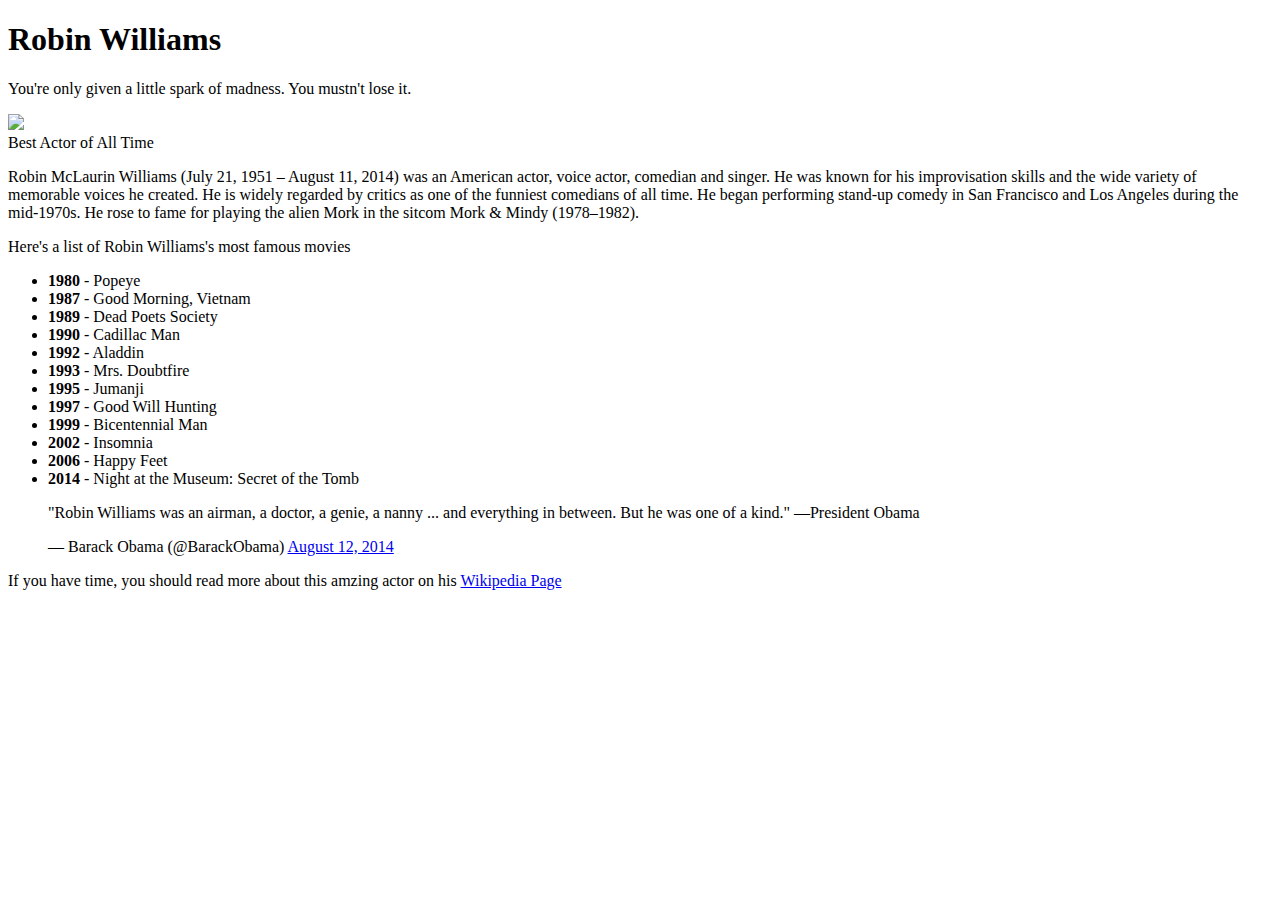
==== index.html @ e508571d "Add files via upload" ====
<!DOCTYPE html>
<html lang="en">
<head>
    <meta charset="UTF-8">
    <meta name="viewport" content="width=device-width, initial-scale=1.0">
    <link rel="stylesheet" href="CSS/style.css">

    <title>Document</title>
</head>
<body>
    <script src="https://cdn.freecodecamp.org/testable-projects-fcc/v1/bundle.js"></script>

<div id="main">
  <h1 id="title">Robin Williams</h1>
  <p id="sub_header">You're only given a little spark of madness. You mustn't lose it.</p>
      <div id="img-div">
          <img id="image" src="https://api.time.com/wp-content/uploads/2014/08/robin-williams.jpg" width="40%" >
        
        <figcaption id="img-caption"> Best Actor of All Time</figcaption>
      </div> 
      

      <div id="tribute-info">
        <p>
          
        Robin McLaurin Williams (July 21, 1951 – August 11, 2014) was an American actor, voice actor, comedian and singer.
        He was known for his improvisation skills and the wide variety of memorable voices he created.
        He is widely regarded by critics as one of the funniest comedians of all time.
        He began performing stand-up comedy in San Francisco and Los Angeles during the mid-1970s.
        He rose to fame for playing the alien Mork in the sitcom Mork & Mindy (1978–1982).
        
      </p>
        </div>

          <p id="movies-list-title"> Here's a list of Robin Williams's most famous movies</p>
          <div id="movies-list" >
          <ul>
            <li><strong>1980</strong> - Popeye</li>
            <li><strong>1987</strong> - Good Morning, Vietnam</li>
            <li><strong>1989</strong> - Dead Poets Society</li>
            <li><strong>1990</strong> - Cadillac Man</li>
            <li><strong>1992</strong> - Aladdin</li>
            <li><strong>1993</strong> - Mrs. Doubtfire</li>
            <li><strong>1995</strong> - Jumanji</li>
            <li><strong>1997</strong> - Good Will Hunting</li>
            <li><strong>1999</strong> - Bicentennial Man</li>
            <li><strong>2002</strong> - Insomnia</li>
            <li><strong>2006</strong> - Happy Feet</li>
            <li><strong>2014</strong> - Night at the Museum: Secret of the Tomb</li>

          </ul>
       </div>

</body>
<div id="obama_tweet">
  <blockquote class="twitter-tweet" data-dnt="true"><p lang="en" dir="ltr">&quot;Robin Williams was an airman, a doctor, a genie, a nanny ... and everything in between. But he was one of a kind.&quot; —President Obama</p>&mdash; Barack Obama (@BarackObama) <a href="https://twitter.com/BarackObama/status/499002971573981184?ref_src=twsrc%5Etfw">August 12, 2014</a></blockquote> <script async src="https://platform.twitter.com/widgets.js" charset="utf-8"></script>
</div>
<div>
    <p id="if-you-have-time"> If you have time, you should read more about this amzing actor on his <a id="tribute-link" href="https://en.wikipedia.org/wiki/Robin_Williams" target="_blank" > Wikipedia Page </a></p>
</div>
</body>
</html>
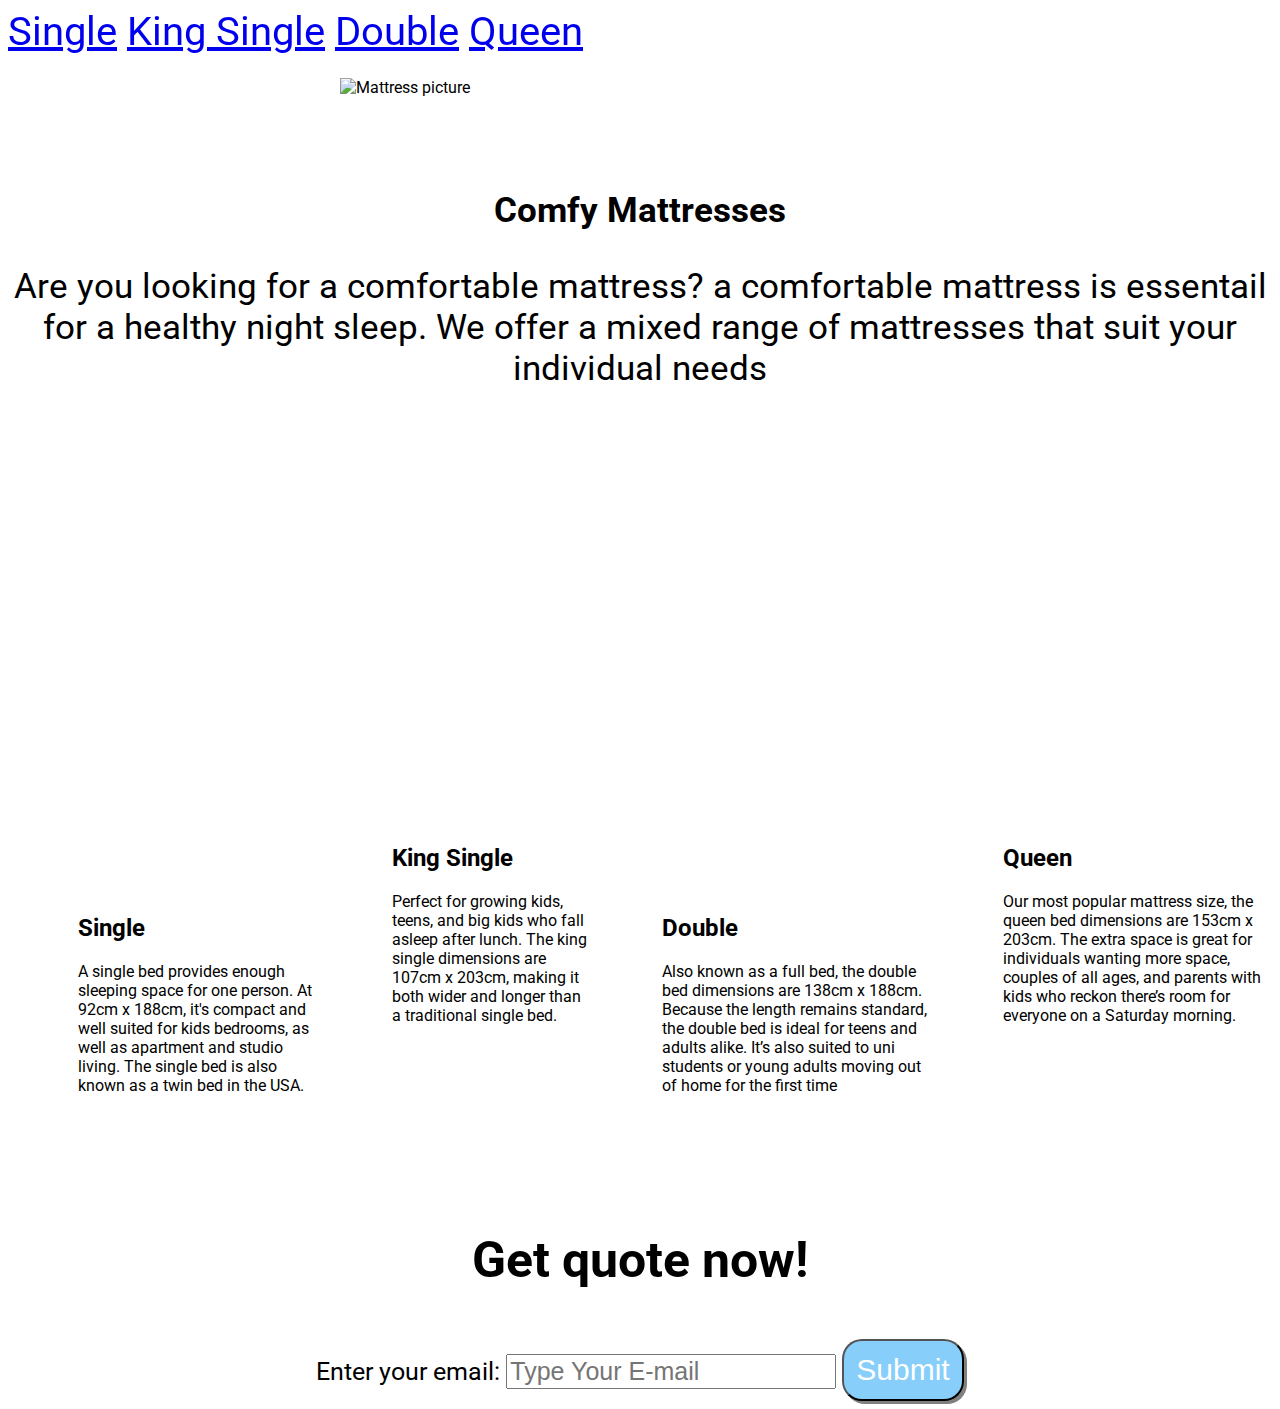
==== commit c3025ad2: "Add files via upload" ====
--- a/index.html
+++ b/index.html
@@ -1,62 +1,72 @@
 <!DOCTYPE html>
-<html lang="en">
+<html lang="en" dir="ltr">
 <head>
-    <meta charset="UTF-8">
-    <meta name="viewport" content="width=device-width, initial-scale=1.0">
-    <link rel="stylesheet" href="CSS/style.css">
 
-    <title>Document</title>
+  <meta charset="utf-8">
+
+  <link rel="stylesheet" href="custome-style.css" type="text/css">
+
 </head>
+
 <body>
-    <script src="https://cdn.freecodecamp.org/testable-projects-fcc/v1/bundle.js"></script>
 
-<div id="main">
-  <h1 id="title">Robin Williams</h1>
-  <p id="sub_header">You're only given a little spark of madness. You mustn't lose it.</p>
-      <div id="img-div">
-          <img id="image" src="https://api.time.com/wp-content/uploads/2014/08/robin-williams.jpg" width="40%" >
-        
-        <figcaption id="img-caption"> Best Actor of All Time</figcaption>
-      </div> 
-      
+  <header id=header>
 
-      <div id="tribute-info">
-        <p>
-          
-        Robin McLaurin Williams (July 21, 1951 – August 11, 2014) was an American actor, voice actor, comedian and singer.
-        He was known for his improvisation skills and the wide variety of memorable voices he created.
-        He is widely regarded by critics as one of the funniest comedians of all time.
-        He began performing stand-up comedy in San Francisco and Los Angeles during the mid-1970s.
-        He rose to fame for playing the alien Mork in the sitcom Mork & Mindy (1978–1982).
-        
-      </p>
-        </div>
+    <nav id="nav-bar">
+      <a href="#Single" class="nav-link">Single</a>
+      <a href="#King_Single" class="nav-link">King Single</a>
+      <a href="#Double" class="nav-link">Double</a>
+      <a href="#Queen" class="nav-link">Queen</a>
+    </nav>
 
-          <p id="movies-list-title"> Here's a list of Robin Williams's most famous movies</p>
-          <div id="movies-list" >
-          <ul>
-            <li><strong>1980</strong> - Popeye</li>
-            <li><strong>1987</strong> - Good Morning, Vietnam</li>
-            <li><strong>1989</strong> - Dead Poets Society</li>
-            <li><strong>1990</strong> - Cadillac Man</li>
-            <li><strong>1992</strong> - Aladdin</li>
-            <li><strong>1993</strong> - Mrs. Doubtfire</li>
-            <li><strong>1995</strong> - Jumanji</li>
-            <li><strong>1997</strong> - Good Will Hunting</li>
-            <li><strong>1999</strong> - Bicentennial Man</li>
-            <li><strong>2002</strong> - Insomnia</li>
-            <li><strong>2006</strong> - Happy Feet</li>
-            <li><strong>2014</strong> - Night at the Museum: Secret of the Tomb</li>
+  <img id="header-img" src="https://pngimg.com/uploads/mattresse/mattresse_PNG63140.png" alt="Mattress picture" >
 
-          </ul>
-       </div>
+</header>
+
+<h1 id="title-paragraph-1">Comfy Mattresses</h1>
+
+<p id="title-paragraph-1">Are you looking for a comfortable mattress? a comfortable mattress is essentail for a healthy night sleep. We offer a mixed range of mattresses that suit your individual needs</p>
+
+
+
+<iframe id="video"  width="700" height="400" src="https://www.youtube.com/embed/LU6slZZ9UBY"
+frameborder="0" allow="accelerometer; autoplay; clipboard-write; encrypted-media; gyroscope; picture-in-picture" allowfullscreen></iframe>
+
+
+<div class="container">
+  <section id=Single>
+    <h2>Single</h2>
+    <p>A single bed provides enough sleeping space for one person. At 92cm x 188cm, it's compact and well suited for kids bedrooms, as well as apartment and studio living. The single bed is also known as a twin bed in the USA.</p>
+  </section>
+
+  <section id=King_Single>
+    <h2>King Single</h2>
+    <p>Perfect for growing kids, teens, and big kids who fall asleep after lunch. The king single dimensions are 107cm x 203cm, making it both wider and longer than a traditional single bed.</p>
+  </section>
+
+  <section id=Double>
+    <h2>Double</h2>
+    <p>Also known as a full bed, the double bed dimensions are 138cm x 188cm. Because the length remains standard, the double bed is ideal for teens and adults alike. It’s also suited to uni students or young adults moving out of home for the first time</p>
+  </section>
+
+  <section id=Queen>
+    <h2>Queen</h2>
+    <p>Our most popular mattress size, the queen bed dimensions are 153cm x 203cm. The extra space is great for individuals wanting more space, couples of all ages, and parents with kids who reckon there’s room for everyone on a Saturday morning.</p>
+  </section>
+</div>
+
+
+
+
+<h3 id="quote"> Get quote now!</h3>
+
+<form id="form" action="https://www.freecodecamp.com/email-submit">
+  <label for="email" id="Enter_email">Enter your email:</label>
+  <input type="email" id="email" name="email" placeholder="Type Your E-mail">
+  <input id="submit" type="submit" ></input>
+
+</form>
 
 </body>
-<div id="obama_tweet">
-  <blockquote class="twitter-tweet" data-dnt="true"><p lang="en" dir="ltr">&quot;Robin Williams was an airman, a doctor, a genie, a nanny ... and everything in between. But he was one of a kind.&quot; —President Obama</p>&mdash; Barack Obama (@BarackObama) <a href="https://twitter.com/BarackObama/status/499002971573981184?ref_src=twsrc%5Etfw">August 12, 2014</a></blockquote> <script async src="https://platform.twitter.com/widgets.js" charset="utf-8"></script>
-</div>
-<div>
-    <p id="if-you-have-time"> If you have time, you should read more about this amzing actor on his <a id="tribute-link" href="https://en.wikipedia.org/wiki/Robin_Williams" target="_blank" > Wikipedia Page </a></p>
-</div>
-</body>
-</html>+<script src="https://cdn.freecodecamp.org/testable-projects-fcc/v1/bundle.js"></script>
+</html>
--- a/custome-style.css
+++ b/custome-style.css
@@ -0,0 +1,95 @@
+
+
+
+@import url("https://fonts.googleapis.com/css2?family=Roboto:ital,wght@1,300&display=swap");
+
+body{
+  margin 0;
+  font-family: "Roboto", sans-serif;
+}
+
+#nav-bar{
+  position: fixed;
+  font-size: 40px;
+
+}
+
+
+
+h1 {
+  font-size: 50px;
+  text-align: center;
+}
+
+#header-img {
+  max-width: 600px;
+  display: block;
+  margin-left: auto;
+  margin-right: auto;
+  width: 50%;
+  padding: 70px;
+}
+
+#title-paragraph-1 {
+  font-size: 35px;
+  text-align: center;
+}
+
+
+#video {
+display: table;
+margin: 0 auto;
+}
+
+.container {
+  display: flex;
+}
+
+#Single{
+  padding: 70px;
+}
+
+#Double{
+  padding: 70px;
+}
+
+.button {
+  background-color: #87CEFA;
+  padding: 12px;
+  border-radius: 20px;
+  text-decoration: none;
+  box-shadow: 3px 3px grey;
+  color: white;
+}
+
+
+#quote {
+  text-align: center;
+  font-size: 50px;
+}
+
+form {
+  text-align: center;
+  font-size: 25px;
+}
+
+#email {
+  font-size: 25px;
+}
+
+#submit {
+  font-size: 30px;
+  background-color: #87CEFA;
+  padding: 12px;
+  border-radius: 20px;
+  text-decoration: none;
+  box-shadow: 3px 3px grey;
+  color: white;
+}
+
+
+  @media (max-width: 600px) {
+    body {
+        background-color: lightblue;
+    }
+}
